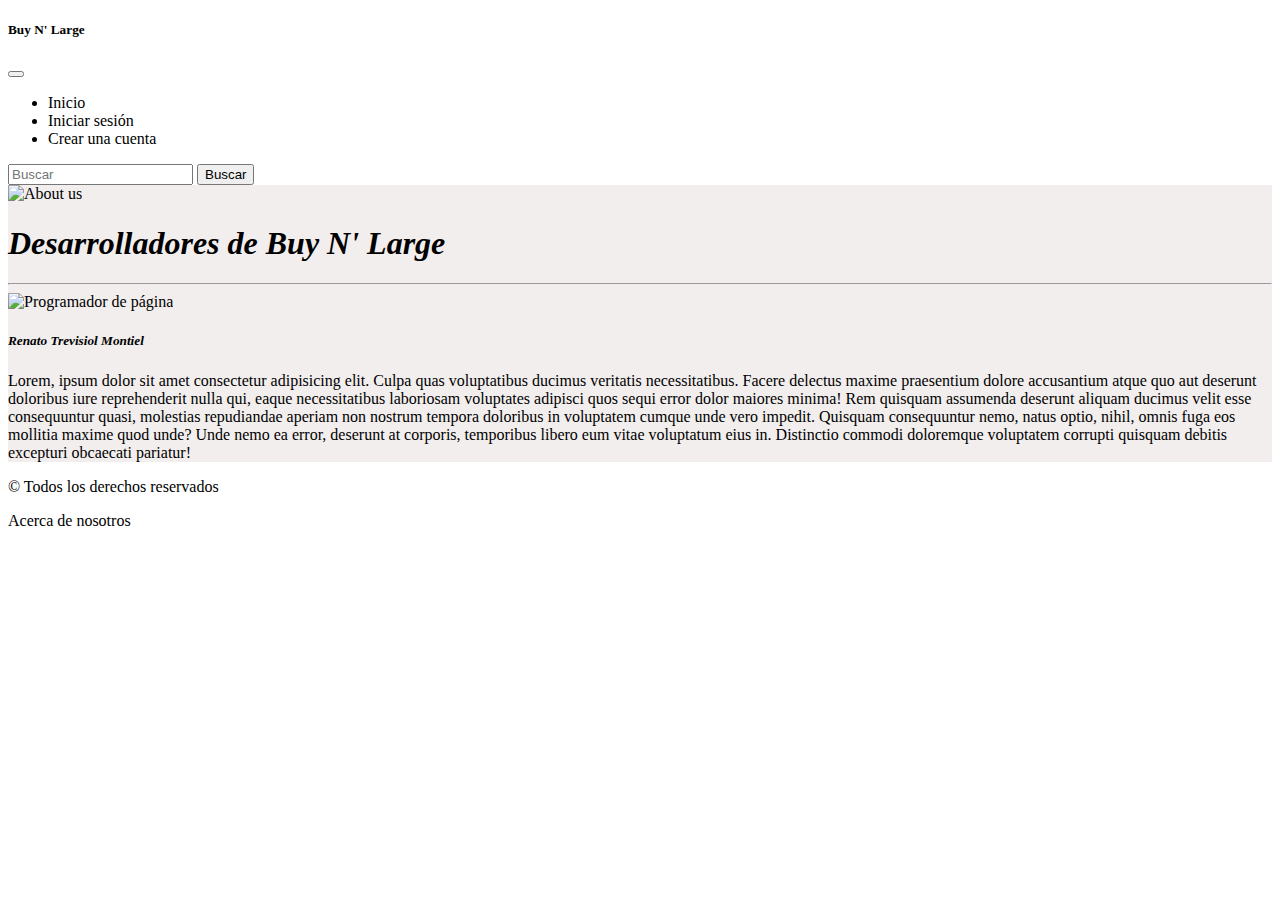
==== pages/aboutUs.html @ eb6ea8f7 "terminé de desarrollar la página de About Us" ====
<!DOCTYPE html>
<html lang="es">

<head>
    <meta charset="UTF-8">
    <meta name="viewport" content="width=device-width, initial-scale=1.0">
    <meta name="author" content="Renato Trevisiol Montiel">
    <meta name="description" content="página para comprar productos online">
    <meta name="keywords" content="ecommerce, comprar online, comprar">
    <title>E-commerce</title>
    <link href="https://cdn.jsdelivr.net/npm/bootstrap@5.3.1/dist/css/bootstrap.min.css" rel="stylesheet"
        integrity="sha384-4bw+/aepP/YC94hEpVNVgiZdgIC5+VKNBQNGCHeKRQN+PtmoHDEXuppvnDJzQIu9" crossorigin="anonymous">
    <link rel="stylesheet" href="../css/styles.css">
</head>

<body>
    <header>
        <nav class="navbar navbar-expand-lg bg-warning">
            <div class="container">
                <a class="navbar-brand" href="../index.html">
                    <i class="fa-brands fa-buy-n-large display-6"></i>
                    <h5>Buy N' Large</h5>
                </a>
                <button class="navbar-toggler" type="button" data-bs-toggle="collapse"
                    data-bs-target="#navbarSupportedContent" aria-controls="navbarSupportedContent"
                    aria-expanded="false" aria-label="Toggle navigation">
                    <span class="navbar-toggler-icon"></span>
                </button>
                <div class="collapse navbar-collapse" id="navbarSupportedContent">
                    <ul class="navbar-nav ms-auto mb-2 mb-lg-0 mx-5">
                        <li class="nav-item">
                            <a class="nav-link" href="../index.html">Inicio</a>
                        </li>
                        <li class="nav-item">
                            <a class="nav-link" href="iniciarSesion.html">Iniciar sesión</a>
                        </li>
                        <li class="nav-item">
                            <a class="nav-link" href="error404.html">Crear una cuenta</a>
                        </li>
                    </ul>
                    <form class="d-flex" role="search">
                        <input class="form-control me-2" type="search" placeholder="Buscar" aria-label="Search">
                        <button class="btn btn-outline-secondary" type="submit">Buscar</button>
                    </form>
                </div>
            </div>
        </nav>
    </header>
    <main>
      <img src="https://imgs.search.brave.com/nP4t8tqqwur8gwNF1_SFyvClSnonC_HpDUsr4d-nwN4/rs:fit:860:0:0/g:ce/aHR0cHM6Ly9tZWRp/YS5pc3RvY2twaG90/by5jb20vaWQvMTA1/NTE4NjU5Ni9waG90/by9hYm91dC11cy1j/b25jZXB0LmpwZz9z/PTYxMng2MTImdz0w/Jms9MjAmYz1qXzlD/RWdEWEFRUTNvdGxr/WnpHVmNiWWtPM005/Q01odzY0cnpxRjE1/eXpBPQ" class="w-100" alt="About us" style="height: 450px;">
      <h1 class="my-5 text-center"><i>Desarrolladores de Buy N' Large</i></h1>
      <hr class="container">
      <div class="card mt-3 container">
        <div class="row g-0">
          <div class="col-md-4">
            <img src="https://imgs.search.brave.com/jd7qShgggDc2MQLAf8DaSPXph1yk3HwBSmsWjbx1cWw/rs:fit:860:0:0/g:ce/aHR0cHM6Ly9pbWFn/ZXMudmV4ZWxzLmNv/bS9tZWRpYS91c2Vy/cy8zLzEzNzA0OC9p/c29sYXRlZC9wcmV2/aWV3LzY0MzcwYTRh/MWMwNGEyYmFkZTMx/ZTFkNDYzNzYyNzBi/LWljb25vLWRlLXRy/YXpvLWRlLXBlcnNv/bmEtZGUtdXN1YXJp/by5wbmc" class="img-fluid rounded-start" alt="Programador de página">
          </div>
          <div class="col-md-8">
            <div class="card-body">
              <h5 class="card-title"><i class="display-6">Renato Trevisiol Montiel</i></h5>
              <p class="card-text"> Lorem, ipsum dolor sit amet consectetur adipisicing elit. Culpa quas voluptatibus ducimus veritatis necessitatibus. Facere delectus maxime praesentium dolore accusantium atque quo aut deserunt doloribus iure reprehenderit nulla qui, eaque necessitatibus laboriosam voluptates adipisci quos sequi error dolor maiores minima! Rem quisquam assumenda deserunt aliquam ducimus velit esse consequuntur quasi, molestias repudiandae aperiam non nostrum tempora doloribus in voluptatem cumque unde vero impedit. Quisquam consequuntur nemo, natus optio, nihil, omnis fuga eos mollitia maxime quod unde? Unde nemo ea error, deserunt at corporis, temporibus libero eum vitae voluptatum eius in. Distinctio commodi doloremque voluptatem corrupti quisquam debitis excepturi obcaecati pariatur!</p>
            </div>
          </div>
        </div>
      </div>
    </main>
    <footer class="bg-warning text-dark py-3 text-center">
        <section class="container">
            <article class="row">
                <aside class="col-4">
                    <a href="../index.html"><i class="fa-brands fa-buy-n-large display-6"></i></a>
                </aside>
                <aside class="col-4">
                    <p>&copy; Todos los derechos reservados</p>
                </aside>
                <aside class="col-4">
                    <p><a href="aboutUs.html">Acerca de nosotros</a></p>
                </aside>
            </article>
        </section>
    </footer>
    <script src="https://cdn.jsdelivr.net/npm/bootstrap@5.3.1/dist/js/bootstrap.bundle.min.js"
        integrity="sha384-HwwvtgBNo3bZJJLYd8oVXjrBZt8cqVSpeBNS5n7C8IVInixGAoxmnlMuBnhbgrkm"
        crossorigin="anonymous"></script>
    <script src="https://kit.fontawesome.com/4be1b3b300.js" crossorigin="anonymous"></script>
    <script src="../js/app.js"></script>
</body>

</html>
---- css/styles.css ----
.carousel-item, img{
    object-fit: cover;
    height: 350px;
}

a{
    text-decoration: none;
    color: black;
}

main{
    background: #f2eeee;
}

aside{
    border-radius: 5px;
}
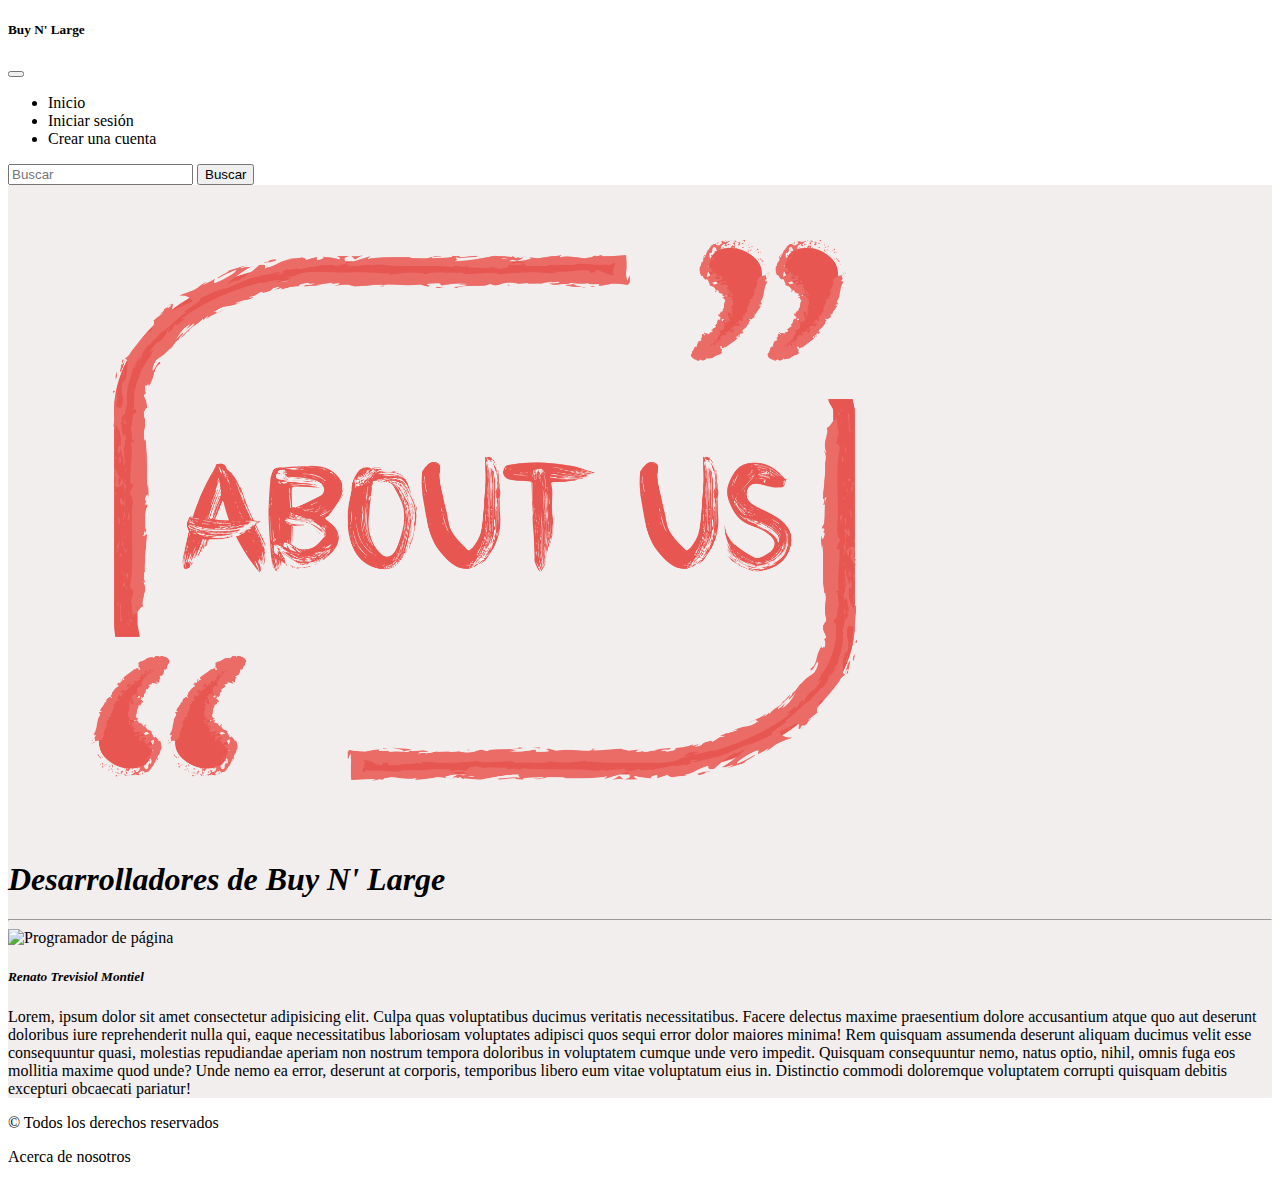
==== commit 16a65416: "terminé de desarrollar la página de error404, cambié la imagen de aboutUs y ajusté algunos detalles" ====
--- a/pages/aboutUs.html
+++ b/pages/aboutUs.html
@@ -1,89 +1,139 @@
 <!DOCTYPE html>
 <html lang="es">
+  <head>
+    <meta charset="UTF-8" />
+    <meta name="viewport" content="width=device-width, initial-scale=1.0" />
+    <meta name="author" content="Renato Trevisiol Montiel" />
+    <meta name="description" content="página para comprar productos online" />
+    <meta name="keywords" content="ecommerce, comprar online, comprar" />
+    <title>E-commerce</title>
+    <link
+      href="https://cdn.jsdelivr.net/npm/bootstrap@5.3.1/dist/css/bootstrap.min.css"
+      rel="stylesheet"
+      integrity="sha384-4bw+/aepP/YC94hEpVNVgiZdgIC5+VKNBQNGCHeKRQN+PtmoHDEXuppvnDJzQIu9"
+      crossorigin="anonymous"
+    />
+    <link rel="stylesheet" href="../css/styles.css" />
+  </head>
 
-<head>
-    <meta charset="UTF-8">
-    <meta name="viewport" content="width=device-width, initial-scale=1.0">
-    <meta name="author" content="Renato Trevisiol Montiel">
-    <meta name="description" content="página para comprar productos online">
-    <meta name="keywords" content="ecommerce, comprar online, comprar">
-    <title>E-commerce</title>
-    <link href="https://cdn.jsdelivr.net/npm/bootstrap@5.3.1/dist/css/bootstrap.min.css" rel="stylesheet"
-        integrity="sha384-4bw+/aepP/YC94hEpVNVgiZdgIC5+VKNBQNGCHeKRQN+PtmoHDEXuppvnDJzQIu9" crossorigin="anonymous">
-    <link rel="stylesheet" href="../css/styles.css">
-</head>
-
-<body>
+  <body>
     <header>
-        <nav class="navbar navbar-expand-lg bg-warning">
-            <div class="container">
-                <a class="navbar-brand" href="../index.html">
-                    <i class="fa-brands fa-buy-n-large display-6"></i>
-                    <h5>Buy N' Large</h5>
-                </a>
-                <button class="navbar-toggler" type="button" data-bs-toggle="collapse"
-                    data-bs-target="#navbarSupportedContent" aria-controls="navbarSupportedContent"
-                    aria-expanded="false" aria-label="Toggle navigation">
-                    <span class="navbar-toggler-icon"></span>
-                </button>
-                <div class="collapse navbar-collapse" id="navbarSupportedContent">
-                    <ul class="navbar-nav ms-auto mb-2 mb-lg-0 mx-5">
-                        <li class="nav-item">
-                            <a class="nav-link" href="../index.html">Inicio</a>
-                        </li>
-                        <li class="nav-item">
-                            <a class="nav-link" href="iniciarSesion.html">Iniciar sesión</a>
-                        </li>
-                        <li class="nav-item">
-                            <a class="nav-link" href="error404.html">Crear una cuenta</a>
-                        </li>
-                    </ul>
-                    <form class="d-flex" role="search">
-                        <input class="form-control me-2" type="search" placeholder="Buscar" aria-label="Search">
-                        <button class="btn btn-outline-secondary" type="submit">Buscar</button>
-                    </form>
-                </div>
-            </div>
-        </nav>
+      <nav class="navbar navbar-expand-lg bg-warning">
+        <div class="container">
+          <a class="navbar-brand" href="../index.html">
+            <i class="fa-brands fa-buy-n-large display-6"></i>
+            <h5>Buy N' Large</h5>
+          </a>
+          <button
+            class="navbar-toggler"
+            type="button"
+            data-bs-toggle="collapse"
+            data-bs-target="#navbarSupportedContent"
+            aria-controls="navbarSupportedContent"
+            aria-expanded="false"
+            aria-label="Toggle navigation"
+          >
+            <span class="navbar-toggler-icon"></span>
+          </button>
+          <div class="collapse navbar-collapse" id="navbarSupportedContent">
+            <ul class="navbar-nav ms-auto mb-2 mb-lg-0 mx-5">
+              <li class="nav-item">
+                <a class="nav-link" href="../index.html">Inicio</a>
+              </li>
+              <li class="nav-item">
+                <a class="nav-link" href="iniciarSesion.html">Iniciar sesión</a>
+              </li>
+              <li class="nav-item">
+                <a class="nav-link" href="error404.html">Crear una cuenta</a>
+              </li>
+            </ul>
+            <form class="d-flex" role="search">
+              <input
+                class="form-control me-2"
+                type="search"
+                placeholder="Buscar"
+                aria-label="Search"
+              />
+              <button class="btn btn-outline-secondary" type="submit">
+                Buscar
+              </button>
+            </form>
+          </div>
+        </div>
+      </nav>
     </header>
     <main>
-      <img src="https://imgs.search.brave.com/nP4t8tqqwur8gwNF1_SFyvClSnonC_HpDUsr4d-nwN4/rs:fit:860:0:0/g:ce/aHR0cHM6Ly9tZWRp/YS5pc3RvY2twaG90/by5jb20vaWQvMTA1/NTE4NjU5Ni9waG90/by9hYm91dC11cy1j/b25jZXB0LmpwZz9z/PTYxMng2MTImdz0w/Jms9MjAmYz1qXzlD/RWdEWEFRUTNvdGxr/WnpHVmNiWWtPM005/Q01odzY0cnpxRjE1/eXpBPQ" class="w-100" alt="About us" style="height: 450px;">
+      <div class="text-center pt-3">
+        <img
+          src="../images/pngwing.com.png"
+          class="aboutUsImagen w-100"
+          alt="About us"
+          style="height: 650px"
+        />
+      </div>
+
       <h1 class="my-5 text-center"><i>Desarrolladores de Buy N' Large</i></h1>
-      <hr class="container">
+      <hr class="container" />
       <div class="card mt-3 container">
         <div class="row g-0">
           <div class="col-md-4">
-            <img src="https://imgs.search.brave.com/jd7qShgggDc2MQLAf8DaSPXph1yk3HwBSmsWjbx1cWw/rs:fit:860:0:0/g:ce/aHR0cHM6Ly9pbWFn/ZXMudmV4ZWxzLmNv/bS9tZWRpYS91c2Vy/cy8zLzEzNzA0OC9p/c29sYXRlZC9wcmV2/aWV3LzY0MzcwYTRh/MWMwNGEyYmFkZTMx/ZTFkNDYzNzYyNzBi/LWljb25vLWRlLXRy/YXpvLWRlLXBlcnNv/bmEtZGUtdXN1YXJp/by5wbmc" class="img-fluid rounded-start" alt="Programador de página">
+            <img
+              src="https://imgs.search.brave.com/jd7qShgggDc2MQLAf8DaSPXph1yk3HwBSmsWjbx1cWw/rs:fit:860:0:0/g:ce/aHR0cHM6Ly9pbWFn/ZXMudmV4ZWxzLmNv/bS9tZWRpYS91c2Vy/cy8zLzEzNzA0OC9p/c29sYXRlZC9wcmV2/aWV3LzY0MzcwYTRh/MWMwNGEyYmFkZTMx/ZTFkNDYzNzYyNzBi/LWljb25vLWRlLXRy/YXpvLWRlLXBlcnNv/bmEtZGUtdXN1YXJp/by5wbmc"
+              class="img-fluid rounded-start"
+              alt="Programador de página"
+            />
           </div>
           <div class="col-md-8">
             <div class="card-body">
-              <h5 class="card-title"><i class="display-6">Renato Trevisiol Montiel</i></h5>
-              <p class="card-text"> Lorem, ipsum dolor sit amet consectetur adipisicing elit. Culpa quas voluptatibus ducimus veritatis necessitatibus. Facere delectus maxime praesentium dolore accusantium atque quo aut deserunt doloribus iure reprehenderit nulla qui, eaque necessitatibus laboriosam voluptates adipisci quos sequi error dolor maiores minima! Rem quisquam assumenda deserunt aliquam ducimus velit esse consequuntur quasi, molestias repudiandae aperiam non nostrum tempora doloribus in voluptatem cumque unde vero impedit. Quisquam consequuntur nemo, natus optio, nihil, omnis fuga eos mollitia maxime quod unde? Unde nemo ea error, deserunt at corporis, temporibus libero eum vitae voluptatum eius in. Distinctio commodi doloremque voluptatem corrupti quisquam debitis excepturi obcaecati pariatur!</p>
+              <h5 class="card-title">
+                <i class="display-6">Renato Trevisiol Montiel</i>
+              </h5>
+              <p class="card-text">
+                Lorem, ipsum dolor sit amet consectetur adipisicing elit. Culpa
+                quas voluptatibus ducimus veritatis necessitatibus. Facere
+                delectus maxime praesentium dolore accusantium atque quo aut
+                deserunt doloribus iure reprehenderit nulla qui, eaque
+                necessitatibus laboriosam voluptates adipisci quos sequi error
+                dolor maiores minima! Rem quisquam assumenda deserunt aliquam
+                ducimus velit esse consequuntur quasi, molestias repudiandae
+                aperiam non nostrum tempora doloribus in voluptatem cumque unde
+                vero impedit. Quisquam consequuntur nemo, natus optio, nihil,
+                omnis fuga eos mollitia maxime quod unde? Unde nemo ea error,
+                deserunt at corporis, temporibus libero eum vitae voluptatum
+                eius in. Distinctio commodi doloremque voluptatem corrupti
+                quisquam debitis excepturi obcaecati pariatur!
+              </p>
             </div>
           </div>
         </div>
       </div>
     </main>
     <footer class="bg-warning text-dark py-3 text-center">
-        <section class="container">
-            <article class="row">
-                <aside class="col-4">
-                    <a href="../index.html"><i class="fa-brands fa-buy-n-large display-6"></i></a>
-                </aside>
-                <aside class="col-4">
-                    <p>&copy; Todos los derechos reservados</p>
-                </aside>
-                <aside class="col-4">
-                    <p><a href="aboutUs.html">Acerca de nosotros</a></p>
-                </aside>
-            </article>
-        </section>
+      <section class="container">
+        <article class="row">
+          <aside class="col-4">
+            <a href="../index.html"
+              ><i class="fa-brands fa-buy-n-large display-6"></i
+            ></a>
+          </aside>
+          <aside class="col-4">
+            <p>&copy; Todos los derechos reservados</p>
+          </aside>
+          <aside class="col-4">
+            <p><a href="aboutUs.html">Acerca de nosotros</a></p>
+          </aside>
+        </article>
+      </section>
     </footer>
-    <script src="https://cdn.jsdelivr.net/npm/bootstrap@5.3.1/dist/js/bootstrap.bundle.min.js"
-        integrity="sha384-HwwvtgBNo3bZJJLYd8oVXjrBZt8cqVSpeBNS5n7C8IVInixGAoxmnlMuBnhbgrkm"
-        crossorigin="anonymous"></script>
-    <script src="https://kit.fontawesome.com/4be1b3b300.js" crossorigin="anonymous"></script>
+    <script
+      src="https://cdn.jsdelivr.net/npm/bootstrap@5.3.1/dist/js/bootstrap.bundle.min.js"
+      integrity="sha384-HwwvtgBNo3bZJJLYd8oVXjrBZt8cqVSpeBNS5n7C8IVInixGAoxmnlMuBnhbgrkm"
+      crossorigin="anonymous"
+    ></script>
+    <script
+      src="https://kit.fontawesome.com/4be1b3b300.js"
+      crossorigin="anonymous"
+    ></script>
     <script src="../js/app.js"></script>
-</body>
-
-</html>+  </body>
+</html>
--- a/css/styles.css
+++ b/css/styles.css
@@ -1,4 +1,4 @@
-.carousel-item, img{
+.carruselImg{
     object-fit: cover;
     height: 350px;
 }
@@ -14,4 +14,15 @@
 
 aside{
     border-radius: 5px;
+}
+
+.error404{
+    background: rgb(8,28,34);
+    margin: 0;
+    padding: 0;
+    height: 100px;
+}
+
+.error404img{
+    width: 50%;
 }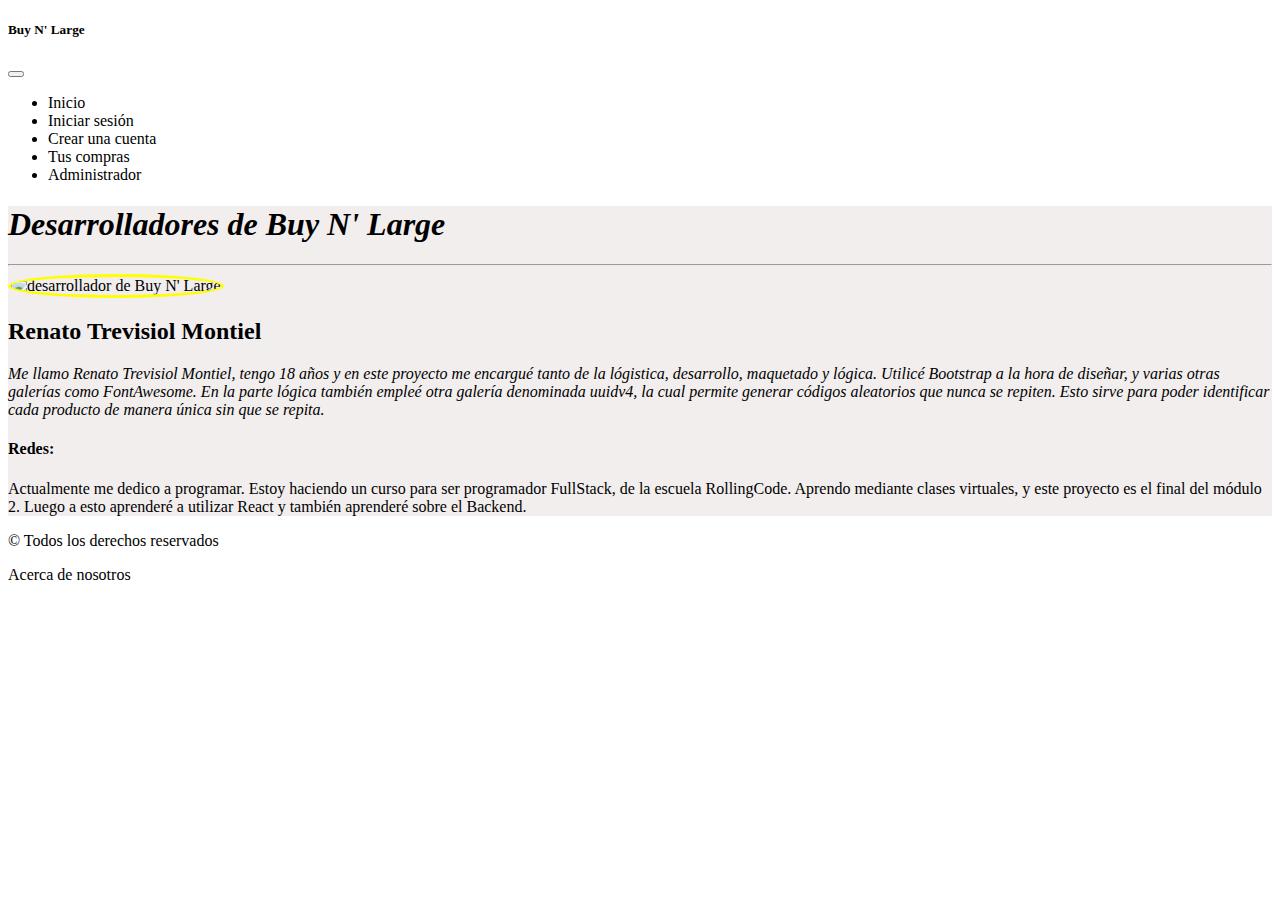
==== commit 03186910: "agregué el buscador en la página principal con onchange y una función" ====
--- a/pages/aboutUs.html
+++ b/pages/aboutUs.html
@@ -6,7 +6,7 @@
     <meta name="author" content="Renato Trevisiol Montiel" />
     <meta name="description" content="página para comprar productos online" />
     <meta name="keywords" content="ecommerce, comprar online, comprar" />
-    <title>E-commerce</title>
+    <title>Buy N' Large</title>
     <link
       href="https://cdn.jsdelivr.net/npm/bootstrap@5.3.1/dist/css/bootstrap.min.css"
       rel="stylesheet"
@@ -44,71 +44,54 @@
                 <a class="nav-link" href="iniciarSesion.html">Iniciar sesión</a>
               </li>
               <li class="nav-item">
-                <a class="nav-link" href="error404.html">Crear una cuenta</a>
+                <a class="nav-link" href="crearCuenta.html">Crear una cuenta</a>
+              </li>
+              <li class="nav-item">
+                <a class="nav-link" href=""
+                  ><i class="fa-solid fa-cart-shopping"></i> Tus compras</a
+                >
+              </li>
+              <li class="nav-item d-none" id="administradorHeader">
+                <a class="nav-link" href="pages/administrador.html"
+                  >Administrador</a
+                >
               </li>
             </ul>
             <form class="d-flex" role="search">
-              <input
-                class="form-control me-2"
-                type="search"
-                placeholder="Buscar"
-                aria-label="Search"
-              />
-              <button class="btn btn-outline-secondary" type="submit">
-                Buscar
-              </button>
+             
             </form>
           </div>
         </div>
       </nav>
     </header>
     <main>
-      <div class="text-center pt-3">
-        <img
-          src="../images/pngwing.com.png"
-          class="aboutUsImagen w-100"
-          alt="About us"
-          style="height: 650px"
-        />
-      </div>
-
       <h1 class="my-5 text-center"><i>Desarrolladores de Buy N' Large</i></h1>
       <hr class="container" />
-      <div class="card mt-3 container">
-        <div class="row g-0">
-          <div class="col-md-4">
-            <img
-              src="https://imgs.search.brave.com/jd7qShgggDc2MQLAf8DaSPXph1yk3HwBSmsWjbx1cWw/rs:fit:860:0:0/g:ce/aHR0cHM6Ly9pbWFn/ZXMudmV4ZWxzLmNv/bS9tZWRpYS91c2Vy/cy8zLzEzNzA0OC9p/c29sYXRlZC9wcmV2/aWV3LzY0MzcwYTRh/MWMwNGEyYmFkZTMx/ZTFkNDYzNzYyNzBi/LWljb25vLWRlLXRy/YXpvLWRlLXBlcnNv/bmEtZGUtdXN1YXJp/by5wbmc"
-              class="img-fluid rounded-start"
-              alt="Programador de página"
-            />
+      <section class="container">
+        <article class="row">
+          <div class="col-12 col-md-12 col-lg-4">
+            <img src="https://pps.whatsapp.net/v/t61.24694-24/343248598_1413678022537461_3636520992469558703_n.jpg?ccb=11-4&oh=01_AdTmauU5-gmouGWAgulvKiLuJZjv3bTSoiuuCjI2NvEjPw&oe=64DFBA78" alt="desarrollador de Buy N' Large" class="w-100 circulo">
           </div>
-          <div class="col-md-8">
-            <div class="card-body">
-              <h5 class="card-title">
-                <i class="display-6">Renato Trevisiol Montiel</i>
-              </h5>
-              <p class="card-text">
-                Lorem, ipsum dolor sit amet consectetur adipisicing elit. Culpa
-                quas voluptatibus ducimus veritatis necessitatibus. Facere
-                delectus maxime praesentium dolore accusantium atque quo aut
-                deserunt doloribus iure reprehenderit nulla qui, eaque
-                necessitatibus laboriosam voluptates adipisci quos sequi error
-                dolor maiores minima! Rem quisquam assumenda deserunt aliquam
-                ducimus velit esse consequuntur quasi, molestias repudiandae
-                aperiam non nostrum tempora doloribus in voluptatem cumque unde
-                vero impedit. Quisquam consequuntur nemo, natus optio, nihil,
-                omnis fuga eos mollitia maxime quod unde? Unde nemo ea error,
-                deserunt at corporis, temporibus libero eum vitae voluptatum
-                eius in. Distinctio commodi doloremque voluptatem corrupti
-                quisquam debitis excepturi obcaecati pariatur!
-              </p>
-            </div>
-          </div>
-        </div>
-      </div>
+          <aside class="col-12 col-md-12 col-lg-8 py-3">
+            <h2 class="pb-2">Renato Trevisiol Montiel</h2>
+          <p><i>Me llamo Renato Trevisiol Montiel, tengo 18 años y en este proyecto me encargué tanto de la lógistica, desarrollo, maquetado y lógica. Utilicé Bootstrap a la hora de diseñar, y varias otras galerías como FontAwesome. En la parte lógica también empleé otra galería denominada uuidv4, la cual permite generar códigos aleatorios que nunca se repiten. Esto sirve para poder identificar cada producto de manera única sin que se repita.</i></p>
+          <article class="row">
+            <aside class="col-12 col-lg-5 pb-5 py-2">
+              <h4>Redes:</h4>
+              <a href="error404.html"><i class="fa-brands fa-youtube display-6"></i></a>
+              <a href="error404.html"><i class="fa-brands fa-whatsapp display-6"></i></a>
+              <a href="error404.html"><i class="fa-brands fa-instagram display-6"></i></a>
+            </aside>
+            <aside class="col-12 col-lg-7 pb-5 py-2">
+              Actualmente me dedico a programar. Estoy haciendo un curso para ser programador FullStack, de la escuela RollingCode. Aprendo mediante clases virtuales, y este proyecto es el final del módulo 2. Luego a esto aprenderé a utilizar React y también aprenderé sobre el Backend.
+            </aside>
+
+          </article>
+          </aside>
+        </article>
+      </section>
     </main>
-    <footer class="bg-warning text-dark py-3 text-center">
+    <footer class="bg-warning text-dark py-3 mt-3 text-center">
       <section class="container">
         <article class="row">
           <aside class="col-4">
@@ -134,6 +117,5 @@
       src="https://kit.fontawesome.com/4be1b3b300.js"
       crossorigin="anonymous"
     ></script>
-    <script src="../js/app.js"></script>
   </body>
 </html>
--- a/css/styles.css
+++ b/css/styles.css
@@ -25,4 +25,16 @@
 
 .error404img{
     width: 50%;
+}
+
+.circulo{
+    object-fit: cover;
+    height: 350px;
+    border-radius: 50%;
+    border: 3px solid  yellow;
+}
+
+.imagenProductos{
+    object-fit: cover;
+    height: 300px;
 }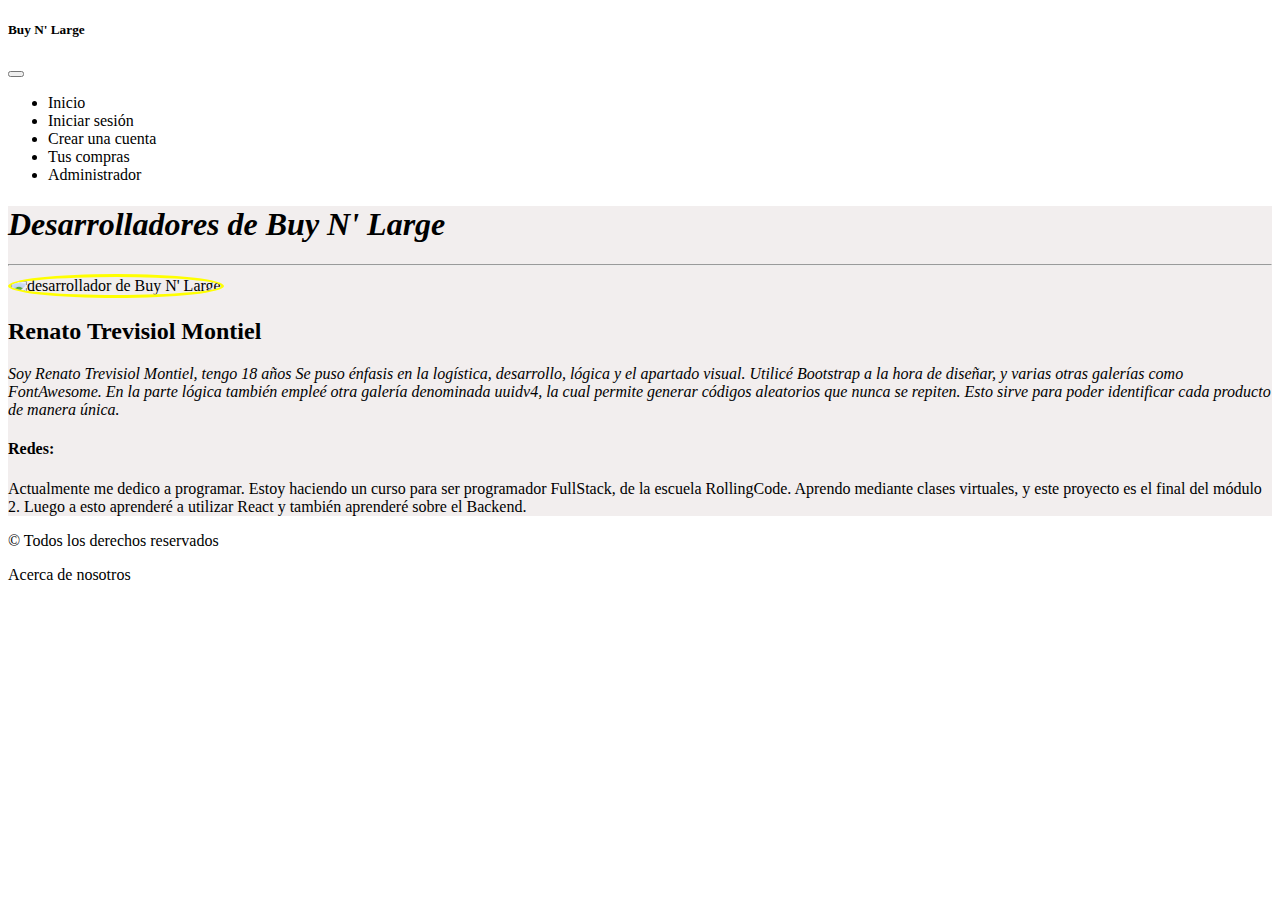
==== commit bc954084: "agregué la lógica para crear cuenta e iniciar sesión. Agregué id a los botones del header" ====
--- a/pages/aboutUs.html
+++ b/pages/aboutUs.html
@@ -51,7 +51,7 @@
                   ><i class="fa-solid fa-cart-shopping"></i> Tus compras</a
                 >
               </li>
-              <li class="nav-item d-none" id="administradorHeader">
+              <li class="nav-item d-none" id="administrador">
                 <a class="nav-link" href="pages/administrador.html"
                   >Administrador</a
                 >
@@ -74,7 +74,7 @@
           </div>
           <aside class="col-12 col-md-12 col-lg-8 py-3">
             <h2 class="pb-2">Renato Trevisiol Montiel</h2>
-          <p><i>Me llamo Renato Trevisiol Montiel, tengo 18 años y en este proyecto me encargué tanto de la lógistica, desarrollo, maquetado y lógica. Utilicé Bootstrap a la hora de diseñar, y varias otras galerías como FontAwesome. En la parte lógica también empleé otra galería denominada uuidv4, la cual permite generar códigos aleatorios que nunca se repiten. Esto sirve para poder identificar cada producto de manera única sin que se repita.</i></p>
+          <p><i>Soy Renato Trevisiol Montiel, tengo 18 años Se puso énfasis en la logística, desarrollo, lógica y el apartado visual. Utilicé Bootstrap a la hora de diseñar, y varias otras galerías como FontAwesome. En la parte lógica también empleé otra galería denominada uuidv4, la cual permite generar códigos aleatorios que nunca se repiten. Esto sirve para poder identificar cada producto de manera única.</i></p>
           <article class="row">
             <aside class="col-12 col-lg-5 pb-5 py-2">
               <h4>Redes:</h4>
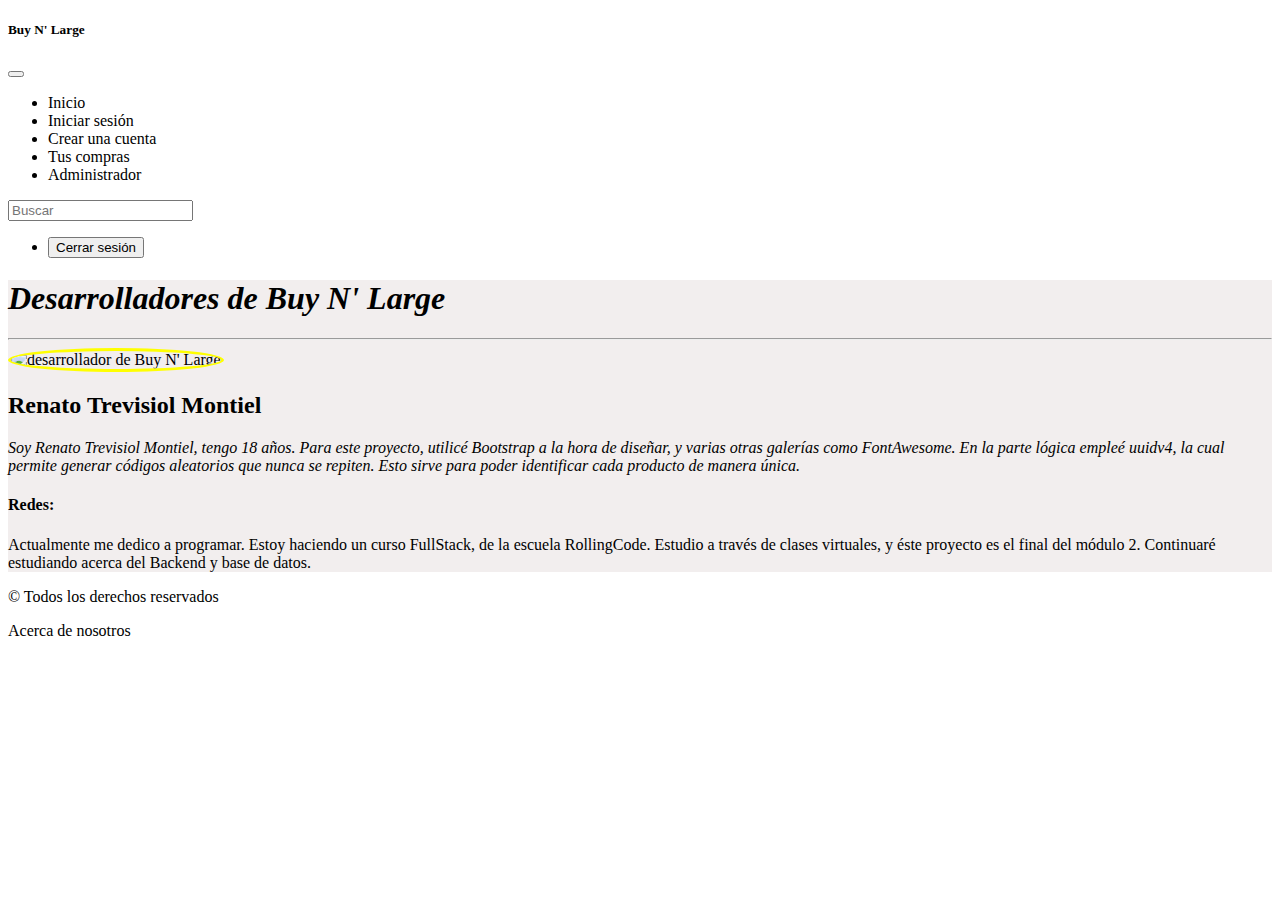
==== commit c98ff656: "proyecto terminado" ====
--- a/pages/aboutUs.html
+++ b/pages/aboutUs.html
@@ -38,28 +38,43 @@
           <div class="collapse navbar-collapse" id="navbarSupportedContent">
             <ul class="navbar-nav ms-auto mb-2 mb-lg-0 mx-5">
               <li class="nav-item">
-                <a class="nav-link" href="../index.html">Inicio</a>
+                <a
+                  class="nav-link active"
+                  aria-current="page"
+                  href="../index.html"
+                  id="inicio"
+                  >Inicio</a
+                >
               </li>
-              <li class="nav-item">
+              <li class="nav-item" id="iniciarSesion">
                 <a class="nav-link" href="iniciarSesion.html">Iniciar sesión</a>
               </li>
-              <li class="nav-item">
+              <li class="nav-item" id="crearUnaCuenta">
                 <a class="nav-link" href="crearCuenta.html">Crear una cuenta</a>
               </li>
               <li class="nav-item">
-                <a class="nav-link" href=""
+                <a class="nav-link" href="TusCompras.html"
                   ><i class="fa-solid fa-cart-shopping"></i> Tus compras</a
                 >
               </li>
               <li class="nav-item d-none" id="administrador">
-                <a class="nav-link" href="pages/administrador.html"
-                  >Administrador</a
-                >
+                <a class="nav-link" href="administrador.html">Administrador</a>
               </li>
             </ul>
-            <form class="d-flex" role="search">
-             
-            </form>
+            <div class="d-flex" role="search">
+              <input
+                class="form-control me-2"
+                type="search"
+                placeholder="Buscar"
+                aria-label="Search"
+                id="buscador"
+              />
+            </div>
+            <ul class="navbar-nav">
+              <li class="nav-item d-none" id="cerrarSesion">
+                <button class="nav-link" type="submit">Cerrar sesión</button>
+              </li>
+            </ul>
           </div>
         </div>
       </nav>
@@ -70,23 +85,40 @@
       <section class="container">
         <article class="row">
           <div class="col-12 col-md-12 col-lg-4">
-            <img src="https://pps.whatsapp.net/v/t61.24694-24/343248598_1413678022537461_3636520992469558703_n.jpg?ccb=11-4&oh=01_AdTmauU5-gmouGWAgulvKiLuJZjv3bTSoiuuCjI2NvEjPw&oe=64DFBA78" alt="desarrollador de Buy N' Large" class="w-100 circulo">
+            <img
+              src="https://pps.whatsapp.net/v/t61.24694-24/343248598_1413678022537461_3636520992469558703_n.jpg?ccb=11-4&oh=01_AdTmauU5-gmouGWAgulvKiLuJZjv3bTSoiuuCjI2NvEjPw&oe=64DFBA78"
+              alt="desarrollador de Buy N' Large"
+              class="w-100 circulo"
+            />
           </div>
           <aside class="col-12 col-md-12 col-lg-8 py-3">
             <h2 class="pb-2">Renato Trevisiol Montiel</h2>
-          <p><i>Soy Renato Trevisiol Montiel, tengo 18 años Se puso énfasis en la logística, desarrollo, lógica y el apartado visual. Utilicé Bootstrap a la hora de diseñar, y varias otras galerías como FontAwesome. En la parte lógica también empleé otra galería denominada uuidv4, la cual permite generar códigos aleatorios que nunca se repiten. Esto sirve para poder identificar cada producto de manera única.</i></p>
-          <article class="row">
-            <aside class="col-12 col-lg-5 pb-5 py-2">
-              <h4>Redes:</h4>
-              <a href="error404.html"><i class="fa-brands fa-youtube display-6"></i></a>
-              <a href="error404.html"><i class="fa-brands fa-whatsapp display-6"></i></a>
-              <a href="error404.html"><i class="fa-brands fa-instagram display-6"></i></a>
-            </aside>
-            <aside class="col-12 col-lg-7 pb-5 py-2">
-              Actualmente me dedico a programar. Estoy haciendo un curso para ser programador FullStack, de la escuela RollingCode. Aprendo mediante clases virtuales, y este proyecto es el final del módulo 2. Luego a esto aprenderé a utilizar React y también aprenderé sobre el Backend.
-            </aside>
-
-          </article>
+            <p>
+              <i
+                >Soy Renato Trevisiol Montiel, tengo 18 años. Para este proyecto, utilicé
+                Bootstrap a la hora de diseñar, y varias otras galerías como
+                FontAwesome. En la parte lógica empleé uuidv4, la cual permite generar códigos aleatorios
+                que nunca se repiten. Esto sirve para poder identificar cada
+                producto de manera única.</i
+              >
+            </p>
+            <article class="row">
+              <aside class="col-12 col-lg-5 pb-5 py-2">
+                <h4>Redes:</h4>
+                <a href="error404.html"
+                  ><i class="fa-brands fa-youtube display-6"></i
+                ></a>
+                <a href="error404.html"
+                  ><i class="fa-brands fa-whatsapp display-6"></i
+                ></a>
+                <a href="https://www.instagram.com/renatotrevisiol/" target="_blank"
+                  ><i class="fa-brands fa-instagram display-6 _blank"></i
+                ></a>
+              </aside>
+              <aside class="col-12 col-lg-7 pb-5 py-2">
+                Actualmente me dedico a programar. Estoy haciendo un curso FullStack, de la escuela RollingCode. Estudio a través de clases virtuales, y éste proyecto es el final del módulo 2. Continuaré estudiando acerca del Backend y base de datos.
+              </aside>
+            </article>
           </aside>
         </article>
       </section>
@@ -117,5 +149,7 @@
       src="https://kit.fontawesome.com/4be1b3b300.js"
       crossorigin="anonymous"
     ></script>
+    <script src="../js/botonesHeader.js"></script>
+    <script src="https://cdn.jsdelivr.net/npm/sweetalert2@11"></script>
   </body>
 </html>
